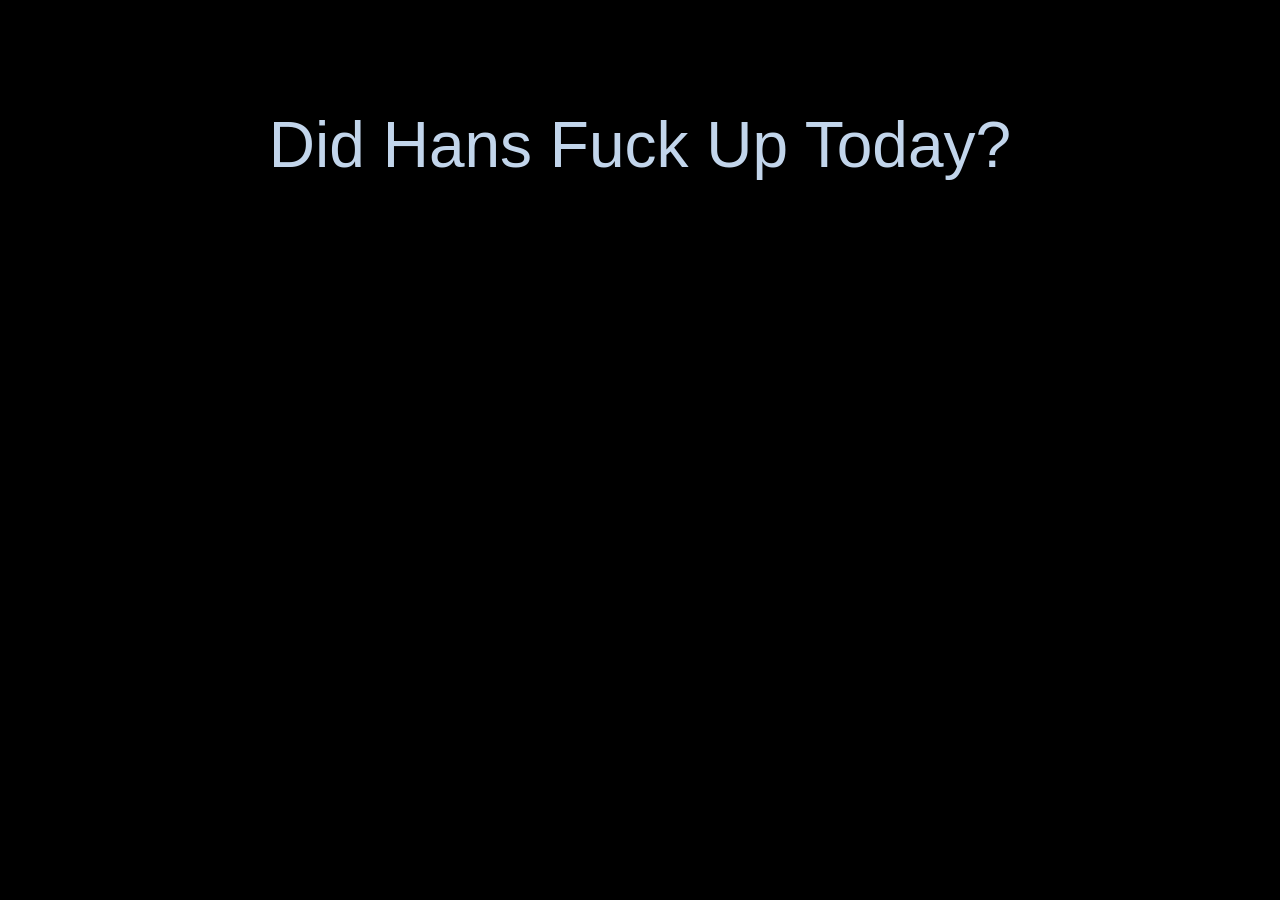
==== index.html @ 224489c7 "yes" ====
<!DOCTYPE html>
<html lang="en">


<head>
    <meta charset="UTF-8">
    <title>Did Hans Fuck Up Today?</title>
    <link rel="stylesheet" href="style.css">
</head>

<body>
    <!-- <button id="invisible-button" onclick="playMusic()"></button>
    
    <audio id="bgm" autoplay loop>
        <source src="biboo/biboo-bgm.mp3" type="audio/mp3">
        Your browser does not support the audio element.
    </audio> -->

    <main>
        <div id="question">Did Hans Fuck Up Today?</div>
        <div id="yes-word">Loading... </div>
        <!-- <img id="advent-img" class="above" onclick="multiplyImage()" src="biboo/breakdance-biboo.gif"> -->

        <!-- <div class="background-container" id="background-container"></div>

        <form id="search-form" method="get" action="https://google.com/search">
            <input id="search-bar" name="q" type="text" placeholder="Search the web" autofocus>
            <input id="submit-button" value=">" type="submit">
        </form>
        <span id="soundBite-counter">0 dangits</span>

        <button onclick="changeTheme(event)">Change Member</button> -->
    </main>

    <script src="script.js"></script>
</body>

<!-- <style>
    * {
        box-sizing: border-box;
        margin: 0;
        padding: 0;
    }

    body {
        overflow: auto;
        user-select: none;
        background: black;
        color: white;
        font-family: monospace;
        display: flex;
        justify-content: center;
        width: 100svw;
        height: 100svh;
        padding-top: 2%;
        position: relative;
    }

    main {
        display: flex;
        flex-direction: column;
        align-items: center;
    }

    #soundBite-counter {
        font-size: 2rem;
        padding: 20px 80px;
        animation: rgb 2s ease-in-out infinite;
    }

    h1 {
        font-size: 3.5rem;
        animation: rgb 2s ease-in-out infinite;
    }

    #advent-img {
        -webkit-user-drag: none;
        display: block;
        width: 500px;
    }

    @keyframes rgb {
        0% {
            color: blue
        }

        25% {
            color: red
        }

        50% {
            color: green
        }

        75% {
            color: yellow
        }

        100% {
            color: violet
        }
    }

    form {
        display: flex;
    }

    input {
        flex-grow: 1;
        display: block;
        margin-inline: auto;
        margin-top: 50px;
        width: 100%;
        height: 40px;
        padding: 10px;
        font-size: 1.5rem;
        background-color: black;
        color: #d487fa;
        border: 2px solid gray;
    }

    input:focus {
        outline: none;
    }

    #submit-button {
        font-size: 1rem;
        font-weight: bold;
        width: 50px;
        top: 0;
        right: 0;
        border: 2px solid gray;
        border-left: none;
    }

    #submit-button:hover {
        background-color: #222;
    }

    .popup {
        width: 40px;
        aspect-ratio: 1;
        position: absolute;
        -webkit-user-drag: none;
    }

    .disappear {
        transform-origin: center;
        opacity: 0;
        transition-duration: 0.5s;
    }

    .image {
        background-size: cover; 
        width: 100px;
        height: 100px; 
    }

    #invisible-button {
        position: fixed; 
        top: 0;
        left: 0;
        width: 100vw;
        height: 100vh; 
        background: rgba(0, 0, 0, 0); 
        border: none; 
        cursor: pointer; 
        z-index: 1000; 
    }

    .background-container {
        position: absolute; 
        top: 0;
        left: 0;
        right: 0;
        bottom: 0;
        display: grid; 
        grid-template-columns: repeat(auto-fill, minmax(100px, 1fr));
        gap: 0; 
        pointer-events: none; 
    }

    .above {
        position: relative; 
        z-index: 1; 
        cursor: pointer;
        margin: 20px; 
    }
</style> -->

</html>
---- style.css ----
body {
  font-family: sans-serif;
  text-align: center;
  padding-top: 100px;
  background-color: #000000;
}

#question {
  font-size: 4rem;
  color: #c2d5eb;
}

#yes-word {
  font-size: 4rem;
  animation: rgb 2s ease-in-out infinite;
  padding-top: 5%;
}

@keyframes rgb {
    0% {
        color: blue
    }

    25% {
        color: red
    }

    50% {
        color: green
    }

    75% {
        color: yellow
    }

    100% {
        color: violet
    }
}
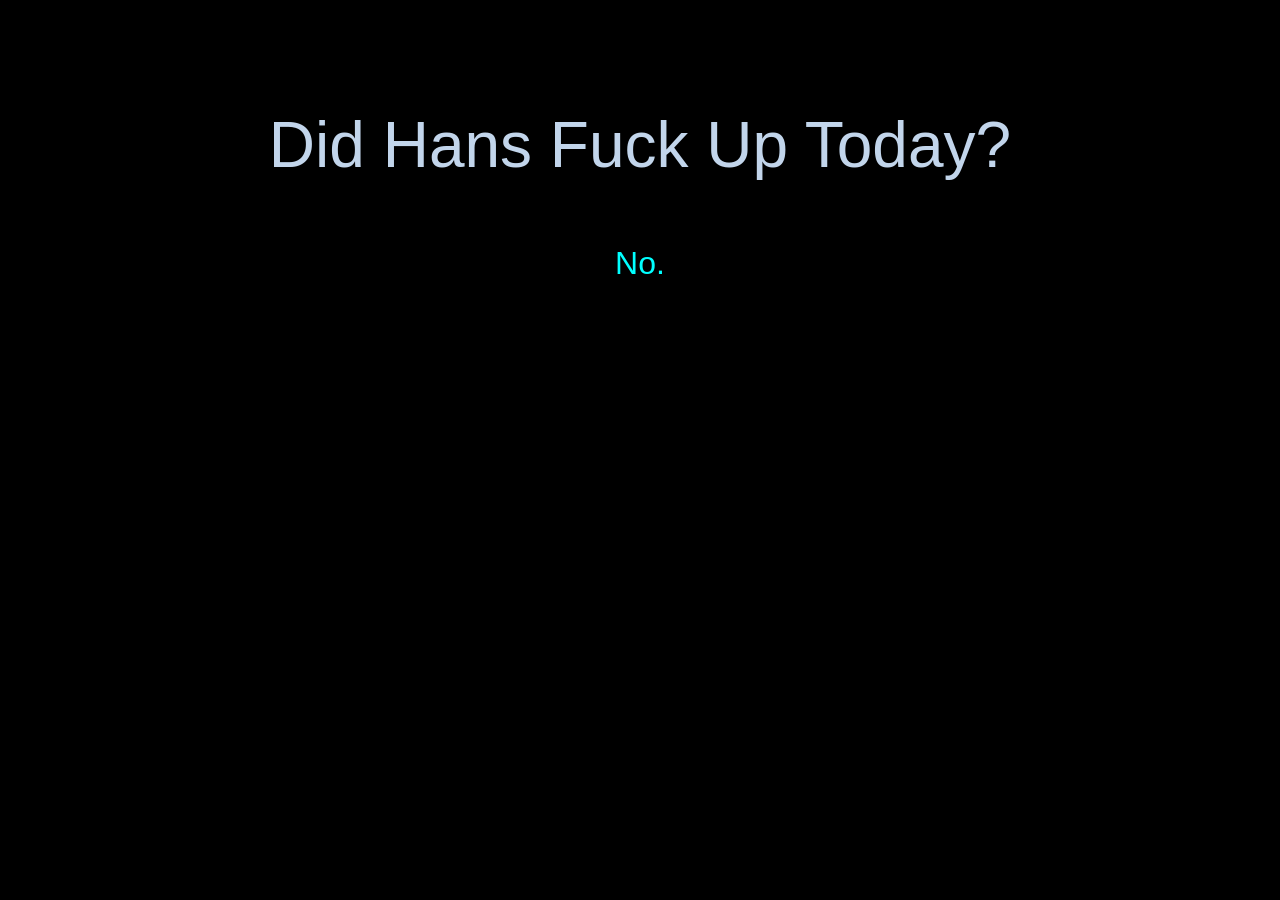
==== commit 137c0aae: "no." ====
--- a/index.html
+++ b/index.html
@@ -18,7 +18,20 @@
 
     <main>
         <div id="question">Did Hans Fuck Up Today?</div>
-        <div id="yes-word">Loading... </div>
+        <div style="color:aqua; padding-top: 5%; font-size: xx-large;">No.</div>
+        <!-- <div class="flex-parent">
+            <div class="orbit-container">
+                <div class="orbiting-text yes-word" style="--i:0">Loading... </div>
+                <div class="orbiting-text yes-word" style="--i:1">Loading... </div>
+                <div class="orbiting-text yes-word" style="--i:2">Loading... </div>
+                <div class="orbiting-text yes-word" style="--i:3">Loading... </div>
+                <div class="orbiting-text yes-word" style="--i:4">Loading... </div>
+                <div class="orbiting-text yes-word" style="--i:5">Loading... </div>
+                <div class="orbiting-text yes-word" style="--i:6">Loading... </div>
+                <div class="orbiting-text yes-word" style="--i:7">Loading... </div>
+            </div>
+        </div> -->
+        
         <!-- <img id="advent-img" class="above" onclick="multiplyImage()" src="biboo/breakdance-biboo.gif"> -->
 
         <!-- <div class="background-container" id="background-container"></div>
--- a/style.css
+++ b/style.css
@@ -3,6 +3,7 @@
   text-align: center;
   padding-top: 100px;
   background-color: #000000;
+  perspective: 600px; 
 }
 
 #question {
@@ -10,30 +11,76 @@
   color: #c2d5eb;
 }
 
-#yes-word {
+.yes-word {
+  display: inline-block;
   font-size: 4rem;
-  animation: rgb 2s ease-in-out infinite;
-  padding-top: 5%;
+  transform-origin: center;
+  animation: rgb 4s ease-in-out infinite;
+}
+
+.flex-parent {
+  display: flex;
+  justify-content: center; 
+  align-items: center;    
+  height: 50vh;           
+}
+
+.orbit-container {
+  position: relative;
+  width: 300px;
+  height: 300px;
+  margin-right: 80px;
+  border-radius: 50%;
+  overflow: visible;
+}
+
+.orbiting-text {
+  --total: 8;
+  --angle: calc(360deg / var(--total) * var(--i));
+  position: absolute;
+  top: 50%;
+  left: 50%;
+  transform-origin: center 200px;
+  transform: rotate(var(--angle)) translateY(-100px) rotate(calc(-1 * var(--angle)));
+  animation: orbit 8s linear infinite,
+             rgb 4s ease-in-out infinite;
+  animation-delay: calc(-2s * var(--i)); /* stagger start */
+  font-size: 3rem;
+  white-space: nowrap;
+}
+
+@keyframes orbit {
+  from {
+    transform: rotate(var(--angle)) translateY(-150px) rotate(calc(-1 * var(--angle)));
+  }
+  to {
+    transform: rotate(calc(var(--angle) + 360deg)) translateY(-150px) rotate(calc(-1 * (var(--angle) + 360deg)));
+  }
 }
 
 @keyframes rgb {
     0% {
-        color: blue
+        color: blue;
+        /* transform: rotateX(0deg) rotateY(0deg); */
     }
 
     25% {
-        color: red
+        color: red;
+        /* transform: rotateX(360deg) rotateY(0deg); */
     }
 
     50% {
-        color: green
+        color: green;
+        /* transform: rotateX(360deg) rotateY(0deg); */
     }
 
     75% {
-        color: yellow
+        color: yellow;
+        /* transform: rotateX(360deg) rotateY(360deg); */
     }
 
     100% {
-        color: violet
+        color: purple;
+        /* transform: rotateX(360deg) rotateY(360deg); */
     }
 }
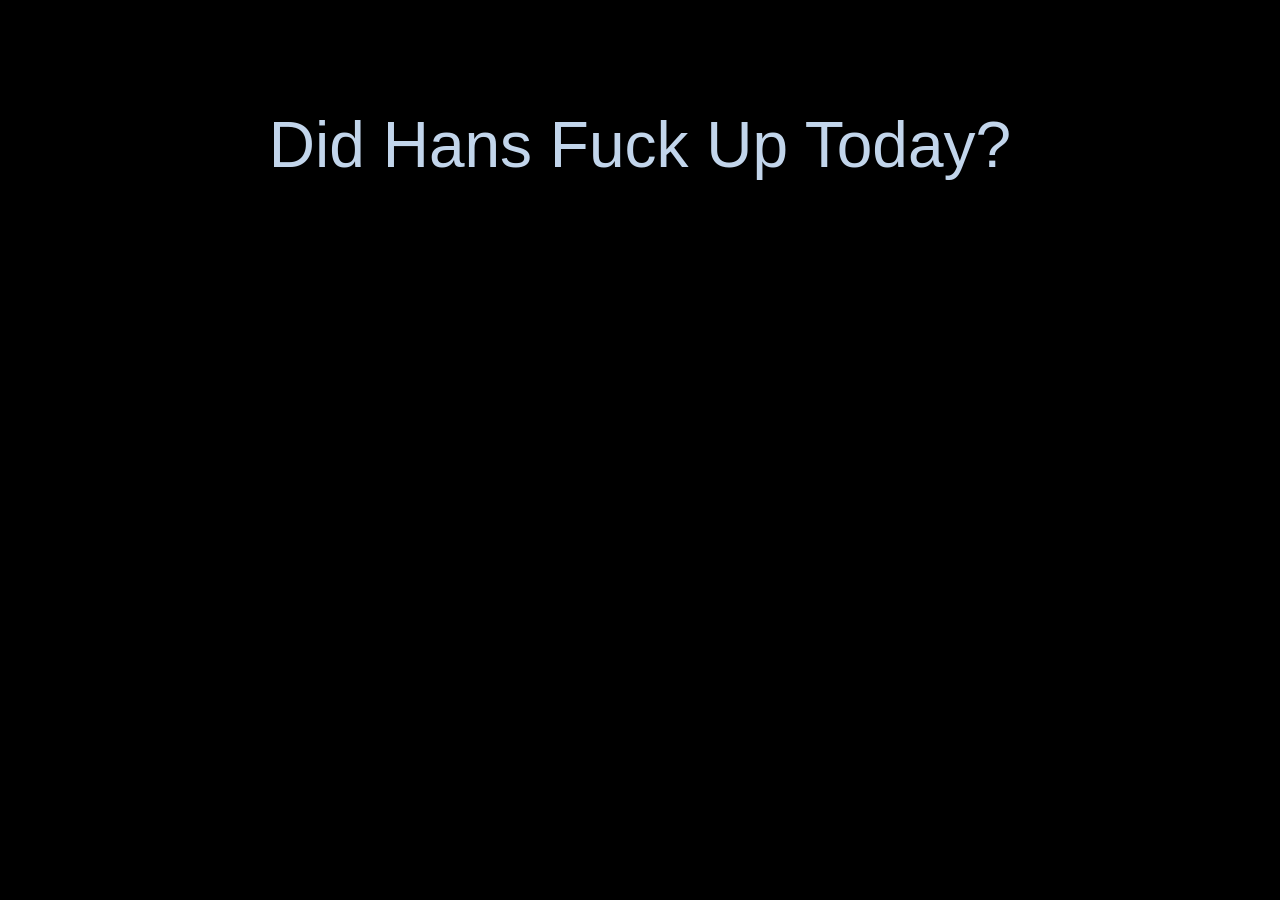
==== commit cd945efc: "yes" ====
--- a/index.html
+++ b/index.html
@@ -18,8 +18,8 @@
 
     <main>
         <div id="question">Did Hans Fuck Up Today?</div>
-        <div style="color:aqua; padding-top: 5%; font-size: xx-large;">No.</div>
-        <!-- <div class="flex-parent">
+        <!-- <div style="color:aqua; padding-top: 5%; font-size: xx-large;">No.</div> -->
+        <div class="flex-parent">
             <div class="orbit-container">
                 <div class="orbiting-text yes-word" style="--i:0">Loading... </div>
                 <div class="orbiting-text yes-word" style="--i:1">Loading... </div>
@@ -30,7 +30,7 @@
                 <div class="orbiting-text yes-word" style="--i:6">Loading... </div>
                 <div class="orbiting-text yes-word" style="--i:7">Loading... </div>
             </div>
-        </div> -->
+        </div>
         
         <!-- <img id="advent-img" class="above" onclick="multiplyImage()" src="biboo/breakdance-biboo.gif"> -->
 
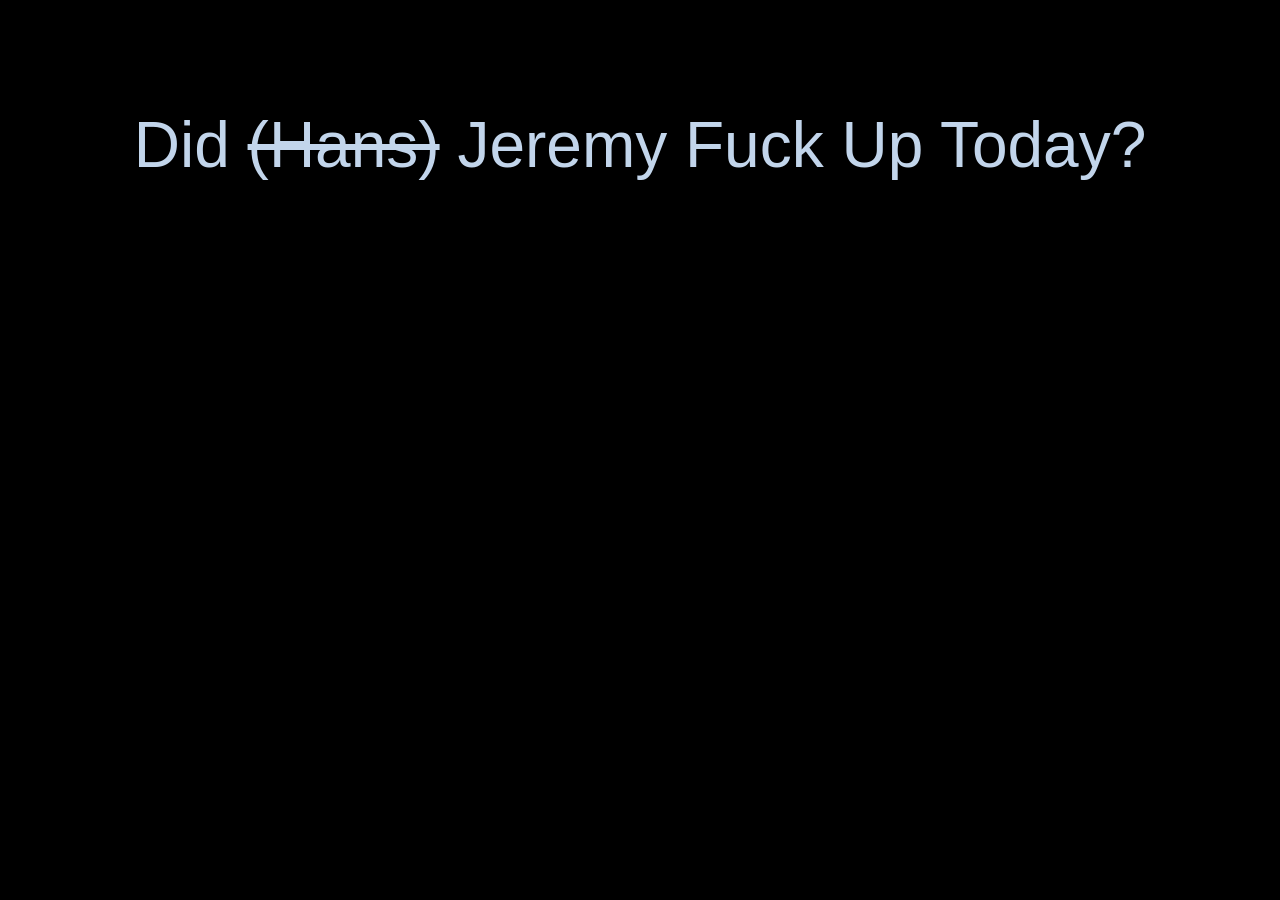
==== commit 84d6a8b4: "jeremy's turn" ====
--- a/index.html
+++ b/index.html
@@ -17,7 +17,7 @@
     </audio> -->
 
     <main>
-        <div id="question">Did Hans Fuck Up Today?</div>
+        <div id="question">Did <strike>(Hans)</strike> Jeremy Fuck Up Today?</div>
         <!-- <div style="color:aqua; padding-top: 5%; font-size: xx-large;">No.</div> -->
         <div class="flex-parent">
             <div class="orbit-container">
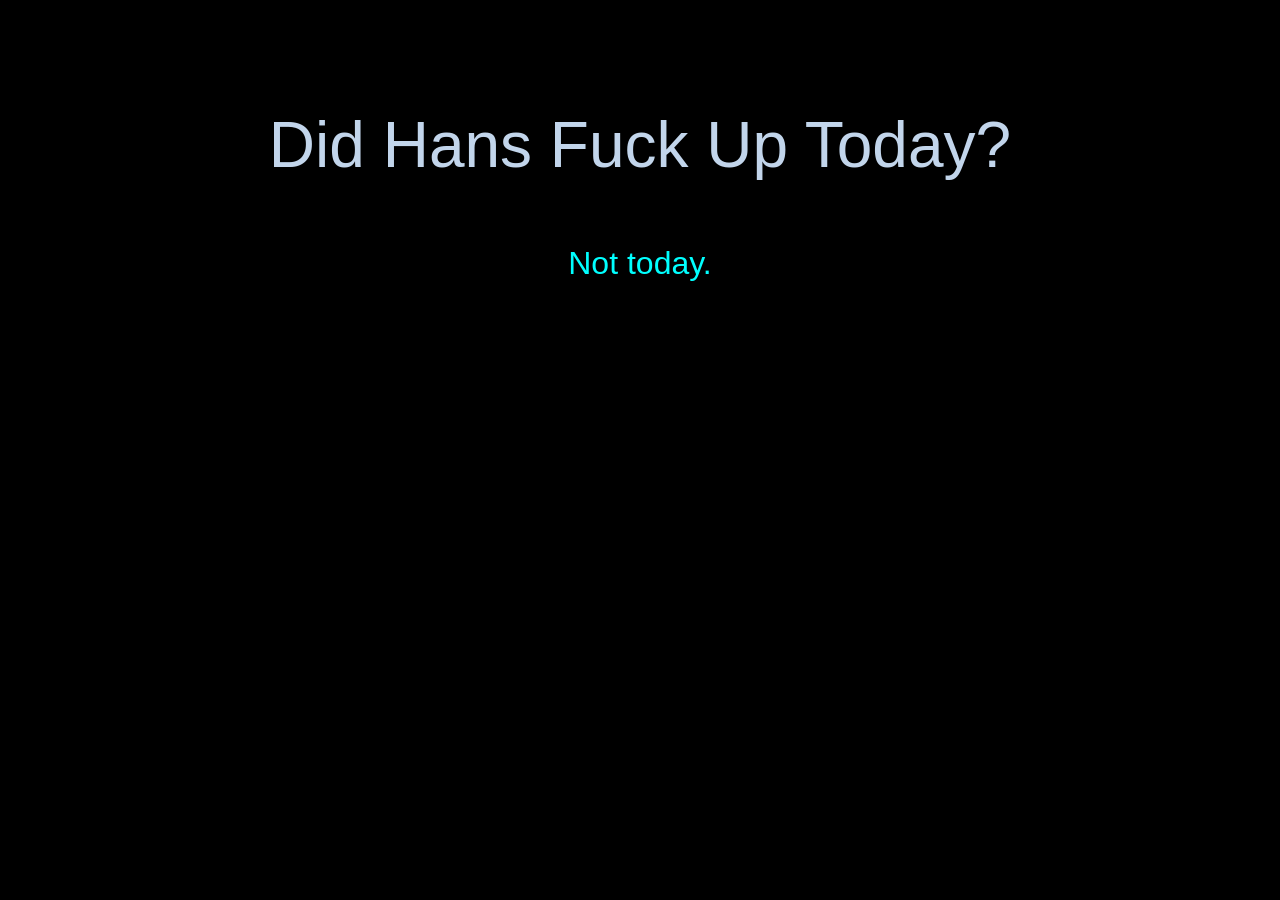
==== commit 6f9c8a31: "not today" ====
--- a/index.html
+++ b/index.html
@@ -17,9 +17,9 @@
     </audio> -->
 
     <main>
-        <div id="question">Did <strike>(Hans)</strike> Jeremy Fuck Up Today?</div>
-        <!-- <div style="color:aqua; padding-top: 5%; font-size: xx-large;">No.</div> -->
-        <div class="flex-parent">
+        <div id="question">Did Hans Fuck Up Today?</div>
+        <div style="color:aqua; padding-top: 5%; font-size: xx-large;">Not today.</div>
+        <!-- <div class="flex-parent">
             <div class="orbit-container">
                 <div class="orbiting-text yes-word" style="--i:0">Loading... </div>
                 <div class="orbiting-text yes-word" style="--i:1">Loading... </div>
@@ -30,7 +30,7 @@
                 <div class="orbiting-text yes-word" style="--i:6">Loading... </div>
                 <div class="orbiting-text yes-word" style="--i:7">Loading... </div>
             </div>
-        </div>
+        </div> -->
         
         <!-- <img id="advent-img" class="above" onclick="multiplyImage()" src="biboo/breakdance-biboo.gif"> -->
 
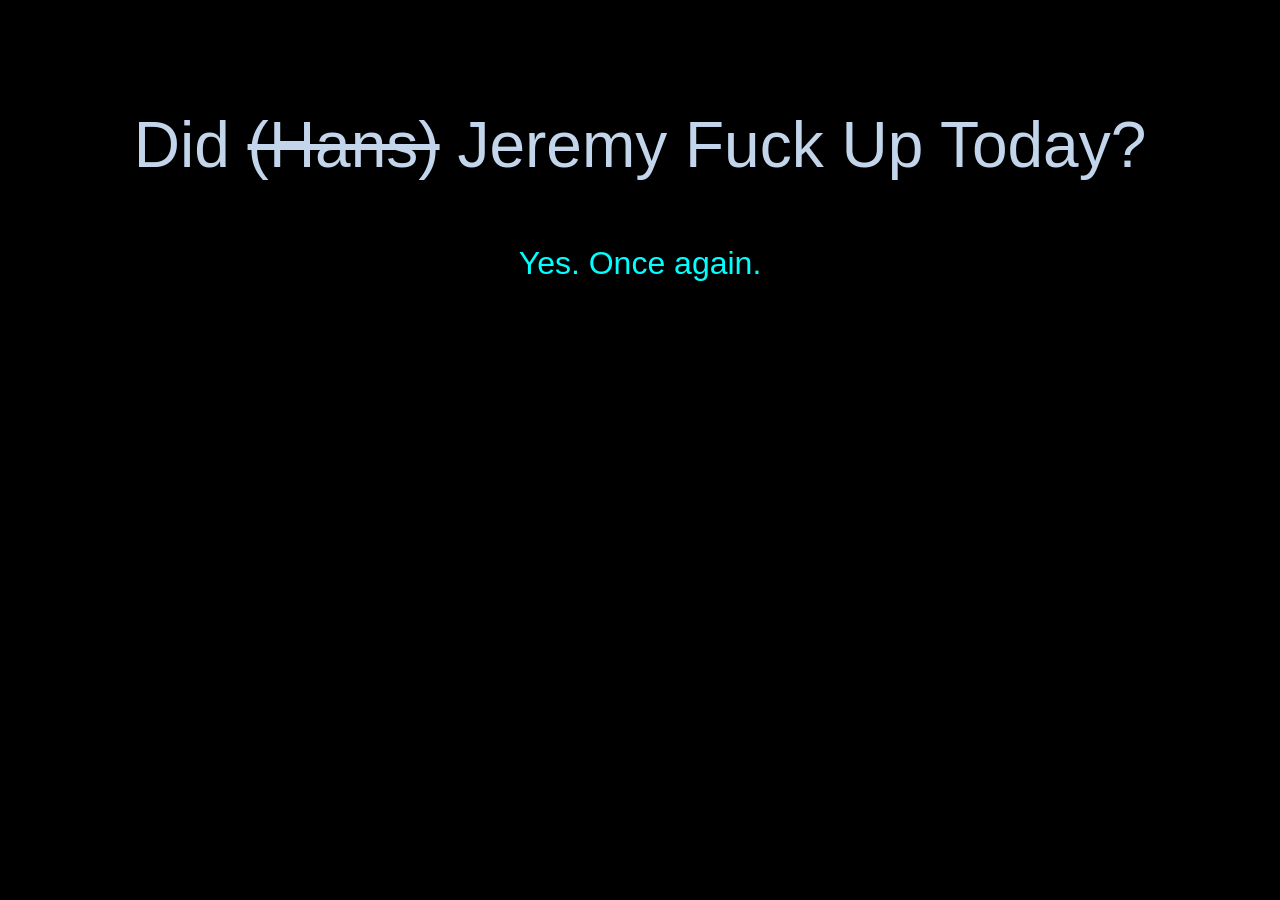
==== commit 9bcdc01c: "jeremy yeah" ====
--- a/index.html
+++ b/index.html
@@ -17,8 +17,8 @@
     </audio> -->
 
     <main>
-        <div id="question">Did Hans Fuck Up Today?</div>
-        <div style="color:aqua; padding-top: 5%; font-size: xx-large;">Not today.</div>
+        <div id="question">Did <strike>(Hans)</strike> Jeremy Fuck Up Today?</div>
+        <div style="color:aqua; padding-top: 5%; font-size: xx-large;">Yes. Once again.</div>
         <!-- <div class="flex-parent">
             <div class="orbit-container">
                 <div class="orbiting-text yes-word" style="--i:0">Loading... </div>
